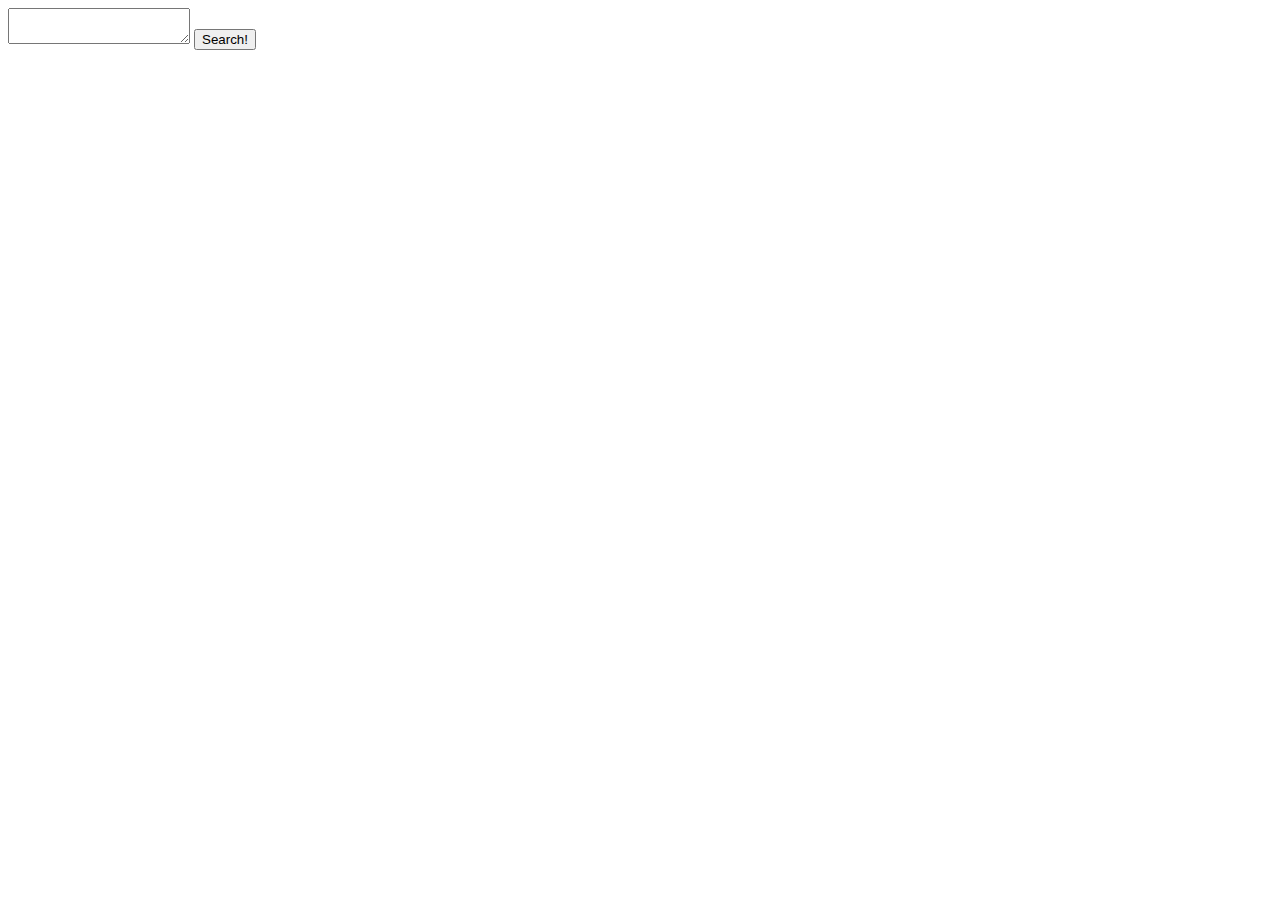
==== index.html @ 258c3c97 "Init app skeleton" ====
<!DOCTYPE html>
<html>
<head>
    <meta charset="UTF-8">
    <meta name="viewport" content="width=device-width, initial-scale=1.0">
    <title>Search first unique character</title>
    <link rel="stylesheet" href="style.css">
</head>
<body>
    <section class="data">
        <textarea id="text" name="text" placeholder="Insert text here">
        </textarea>
        <button onclick="">Search!</button>
    </section>
</body>
</html>
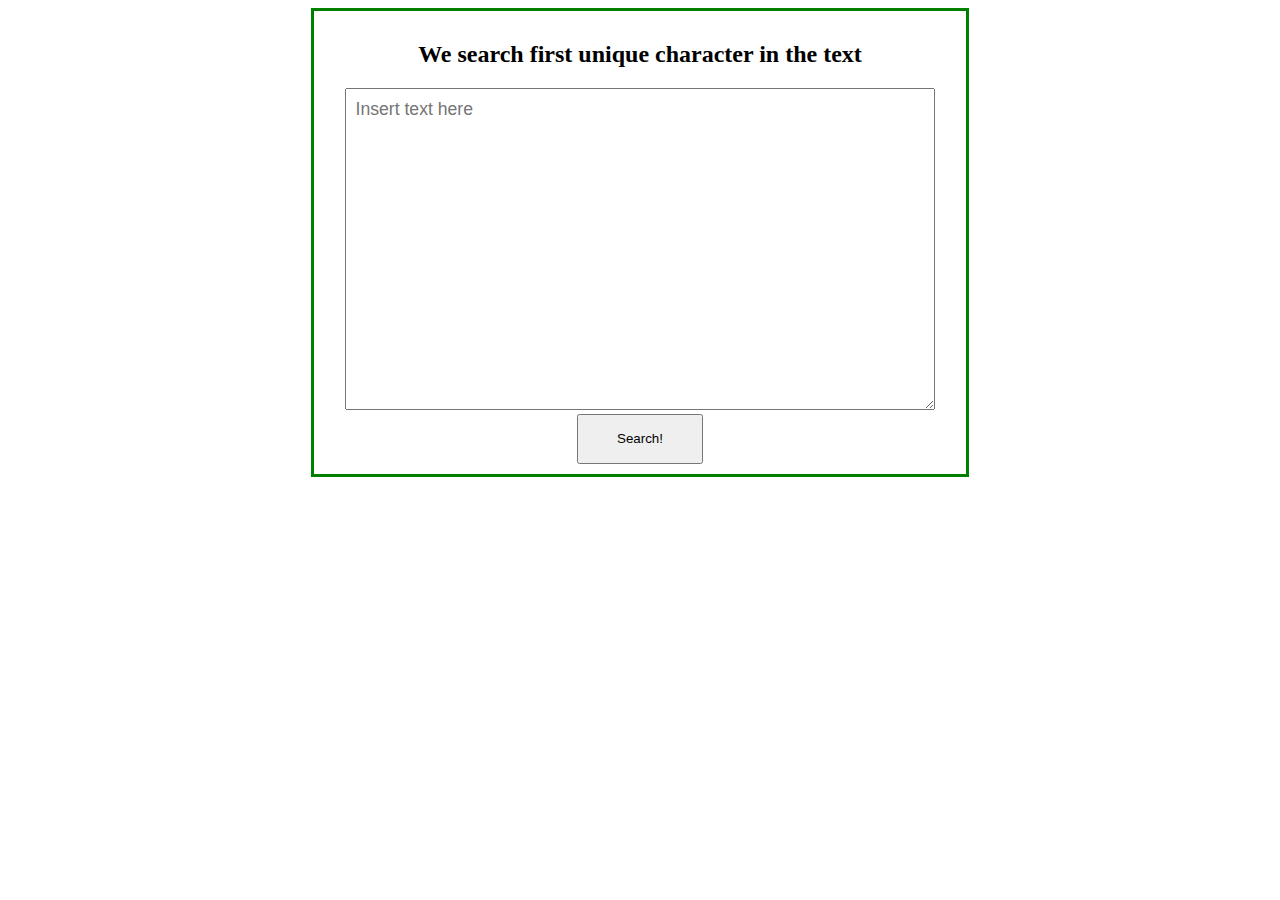
==== commit b38cb26b: "Add simple css styles" ====
--- a/index.html
+++ b/index.html
@@ -7,10 +7,10 @@
     <link rel="stylesheet" href="style.css">
 </head>
 <body>
-    <section class="data">
-        <textarea id="text" name="text" placeholder="Insert text here">
-        </textarea>
-        <button onclick="">Search!</button>
+    <section class="data center">
+        <h2>We search first unique character in the text</h2>
+        <textarea id="text" name="text" class="text" placeholder="Insert text here"></textarea>
+        <button onclick="" class="button">Search!</button>
     </section>
 </body>
 </html>--- a/style.css
+++ b/style.css
@@ -0,0 +1,25 @@
+.center {
+    margin: auto;
+    width: 50%;
+    border: 3px solid green;
+    padding: 10px;
+}
+
+.data {
+    text-align: center;
+}
+
+.text {
+    width: 90%;
+    height: 300px;
+    display: inline-block;
+    font-family: Verdana, Geneva, Tahoma, sans-serif;
+    font-size: 1.1em;
+    padding: 10px;
+}
+
+.button {
+    width: 20%;
+    height: 50px;
+    display: inline-block;
+}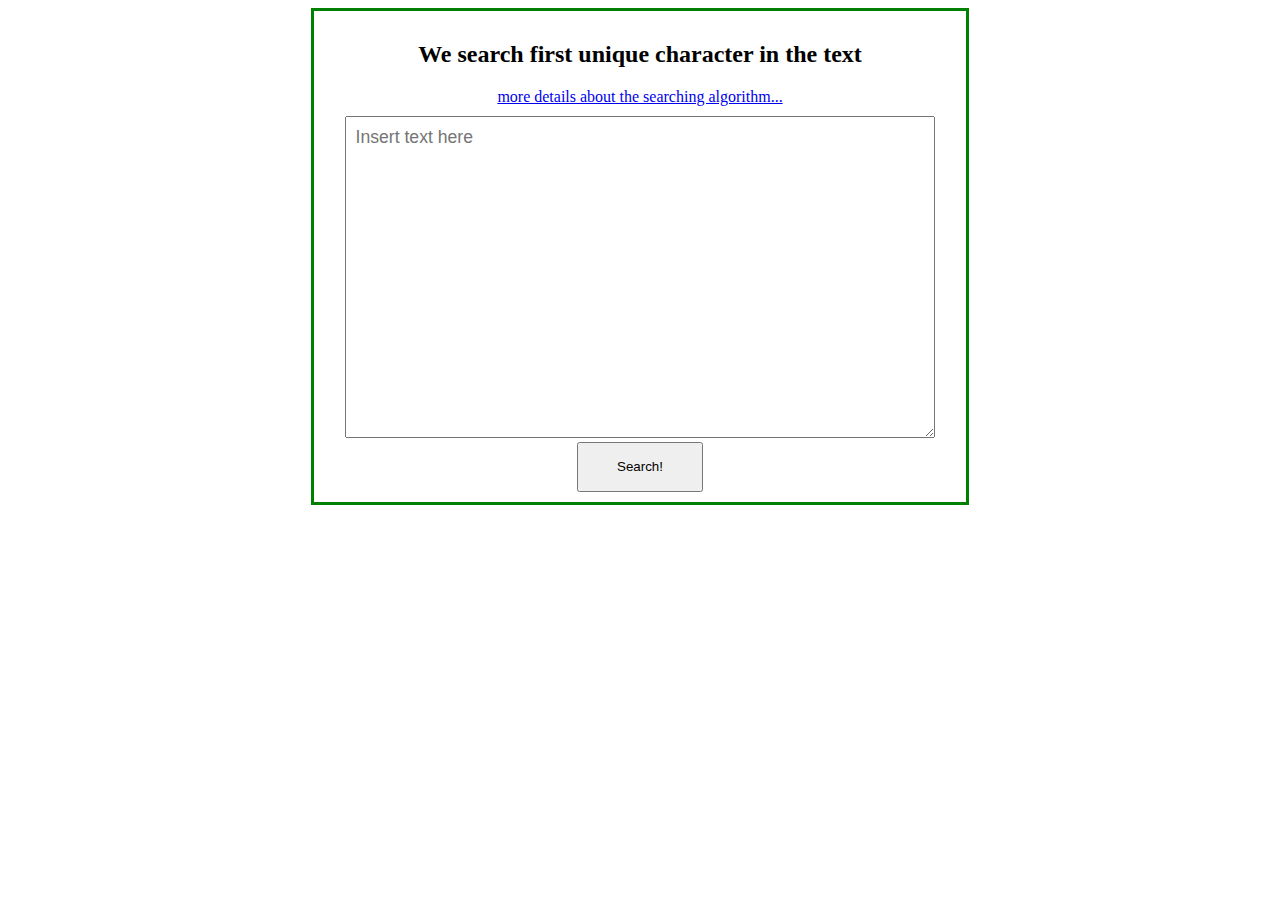
==== commit ee53df78: "Add page "about-searching"" ====
--- a/index.html
+++ b/index.html
@@ -9,7 +9,8 @@
 <body>
     <section class="data center">
         <h2>We search first unique character in the text</h2>
-        <textarea id="text" name="text" class="text" placeholder="Insert text here"></textarea>
+        <div class=""><a href="about-searching.html">more details about the searching algorithm...</a></div>
+        <textarea id="text" name="text" class="text font" placeholder="Insert text here"></textarea>
         <button onclick="" class="button">Search!</button>
     </section>
 </body>
--- a/style.css
+++ b/style.css
@@ -1,3 +1,9 @@
+
+.font {
+    font-family: Verdana, Geneva, Tahoma, sans-serif;
+    font-size: 1.1em;
+}
+
 .center {
     margin: auto;
     width: 50%;
@@ -13,9 +19,8 @@
     width: 90%;
     height: 300px;
     display: inline-block;
-    font-family: Verdana, Geneva, Tahoma, sans-serif;
-    font-size: 1.1em;
     padding: 10px;
+    margin-top: 10px;
 }
 
 .button {
